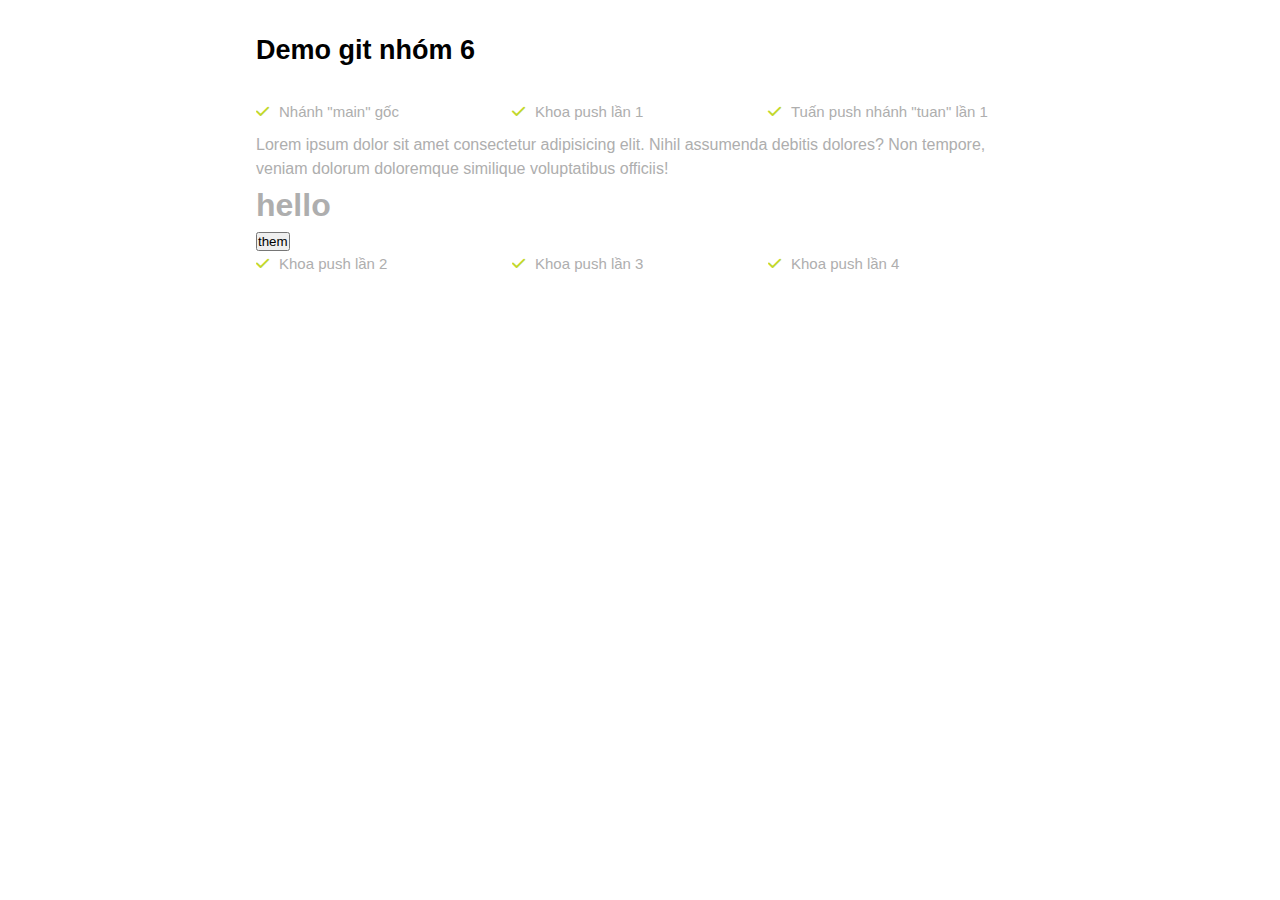
==== index.html @ cbe75d8c "khoa push lan 4" ====
<!DOCTYPE html>
<html lang="en">

    <head>
        <meta charset="UTF-8">
        <meta name="viewport" content="width=device-width, initial-scale=1.0">
        <title>Nhom6</title>
        <link rel="stylesheet" type="text/css" href="style.css">
        <link rel="stylesheet"
            href="https://cdnjs.cloudflare.com/ajax/libs/font-awesome/6.1.2/css/all.min.css" />
    </head>

    <body>
        <div class="box">
            <h2 class="box__title">Demo git nhóm 6</h2>

            <ul class="box__list">
                <li><i class="fa-solid fa-check"></i>Nhánh "main" gốc</li>

                <li><i class="fa-solid fa-check"></i>Khoa push lần 1</li>
                <li><i class="fa-solid fa-check"></i>Tuấn push nhánh "tuan" lần
                    1</li>

                <p>Lorem ipsum dolor sit amet consectetur adipisicing elit.
                    Nihil assumenda debitis dolores? Non tempore, veniam dolorum
                    doloremque similique voluptatibus officiis!</p>
                <div class="vannn">
                    <h1>hello</h1>
                    <button>them</button>
                </div>
                <li><i class="fa-solid fa-check"></i>Khoa push lần 2</li>
                <li><i class="fa-solid fa-check"></i>Khoa push lần 3</li>
                <li><i class="fa-solid fa-check"></i>Khoa push lần 4</li>
            </ul>
        </div>
    </body>

</html>
---- style.css ----
* {
	padding: 0;
	margin: 0;
	box-sizing: border-box;	
}

html {
	color: #aeaeae;
    font-family: Helvetica,sans-serif;
    font-size: 16px;
    line-height: 1.5;
}
.box {
	margin: 0 20%;
}

.box__title {
	color: #000;
	margin: 30px auto;
	font-size: 27px;
}

.box__content {
	margin-bottom: 25px;
	max-width: 600px;
}

.box__list {
	list-style: none;
}

.box__list li {
	float: left;
    font-size: 15px;
    margin-bottom: 10px;
    width: calc(100%/3);
}

.fa-solid {
	color: #c2d82e;
	margin-right: 10px;
}

.box__list li:hover {
	text-decoration: underline red ;
	cursor: pointer;
	color: #000;
}

@media only screen and (min-width: 1024px) {}

/* Tablet */
@media only screen and (min-width: 740px) and (max-width: 1023px) {
    .box__list li {
		float: left;
		font-size: 15px;
		margin-bottom: 10px;
		width: calc(100%/2);
	}
}

/* Mobile */
@media only screen and (max-width: 739px) {
    .box__title {
		color: #000;
		margin: 30px auto;
		font-size: 20px;
	}
	.box_content {
		margin-bottom: 25px;
		text-align: left;
		font-size: 14px;
	}
	.box__list li {
		float: none;
		font-size: 15px;
		margin-bottom: 10px;
		width: 100%;
	}
}
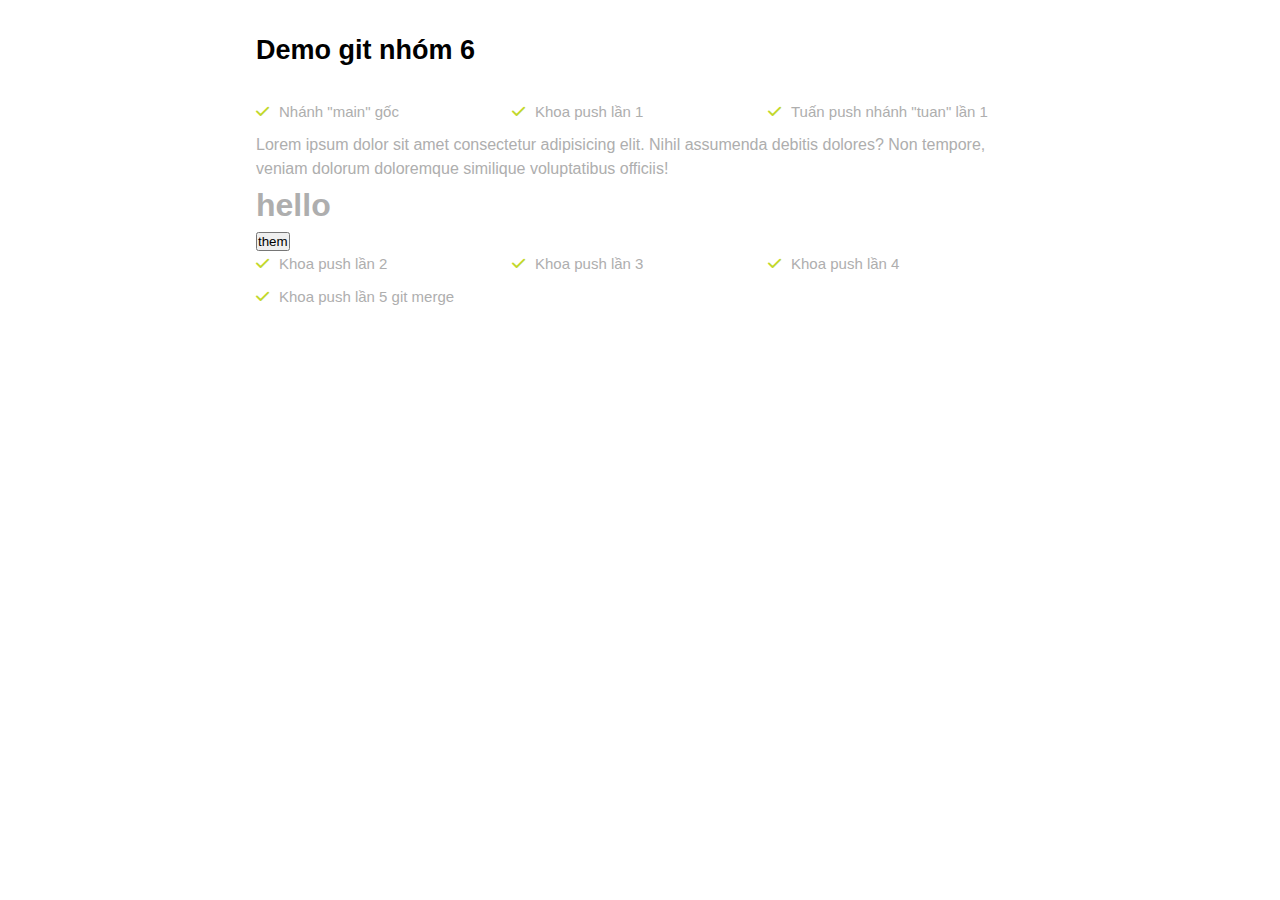
==== commit dbfd0e8d: "Khoa push lần 5 git merge" ====
--- a/index.html
+++ b/index.html
@@ -31,6 +31,7 @@
                 <li><i class="fa-solid fa-check"></i>Khoa push lần 2</li>
                 <li><i class="fa-solid fa-check"></i>Khoa push lần 3</li>
                 <li><i class="fa-solid fa-check"></i>Khoa push lần 4</li>
+                <li><i class="fa-solid fa-check"></i>Khoa push lần 5 git merge</li>
             </ul>
         </div>
     </body>
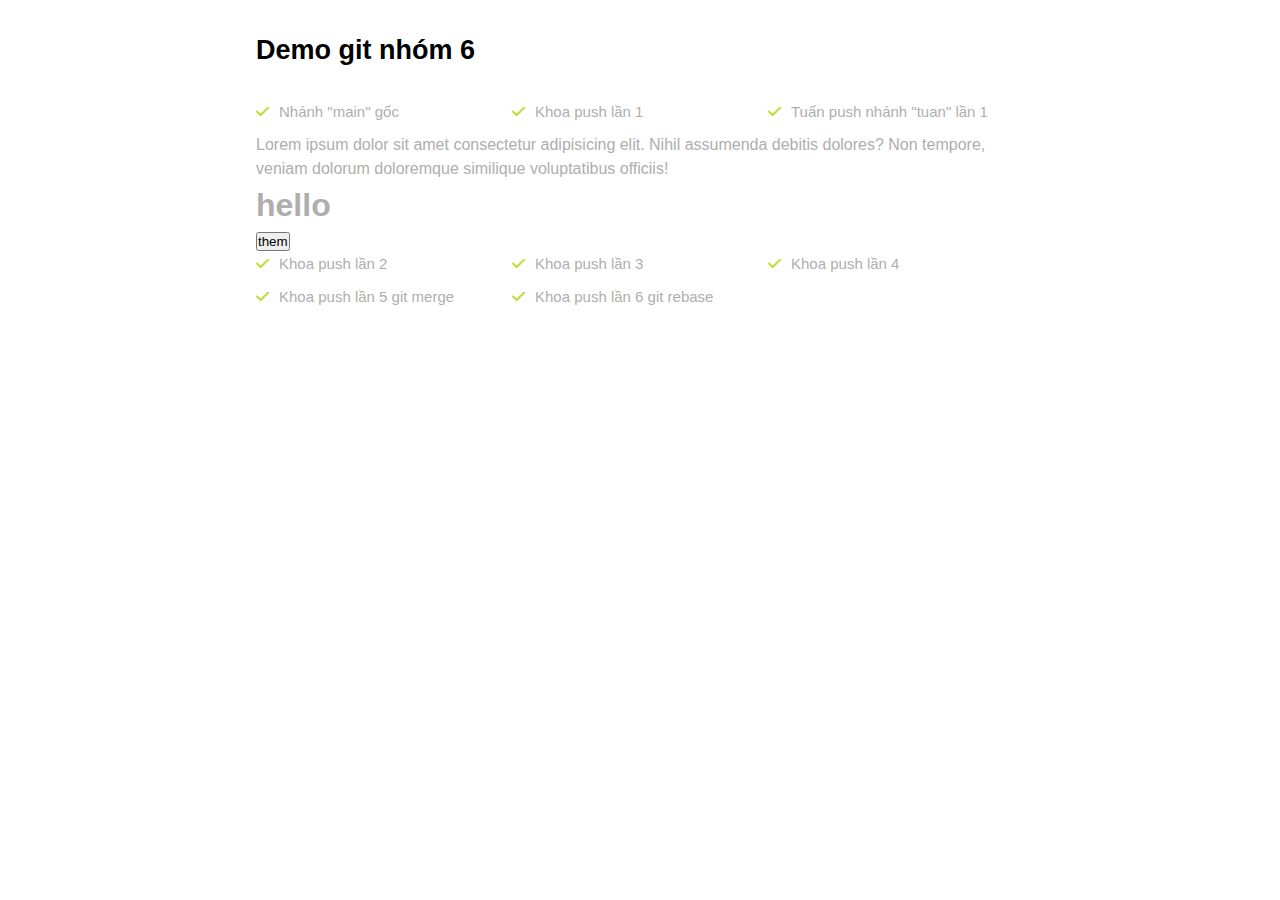
==== commit 65dd1931: "khoa push lan 6 rebase" ====
--- a/index.html
+++ b/index.html
@@ -32,6 +32,7 @@
                 <li><i class="fa-solid fa-check"></i>Khoa push lần 3</li>
                 <li><i class="fa-solid fa-check"></i>Khoa push lần 4</li>
                 <li><i class="fa-solid fa-check"></i>Khoa push lần 5 git merge</li>
+                <li><i class="fa-solid fa-check"></i>Khoa push lần 6 git rebase</li>
             </ul>
         </div>
     </body>
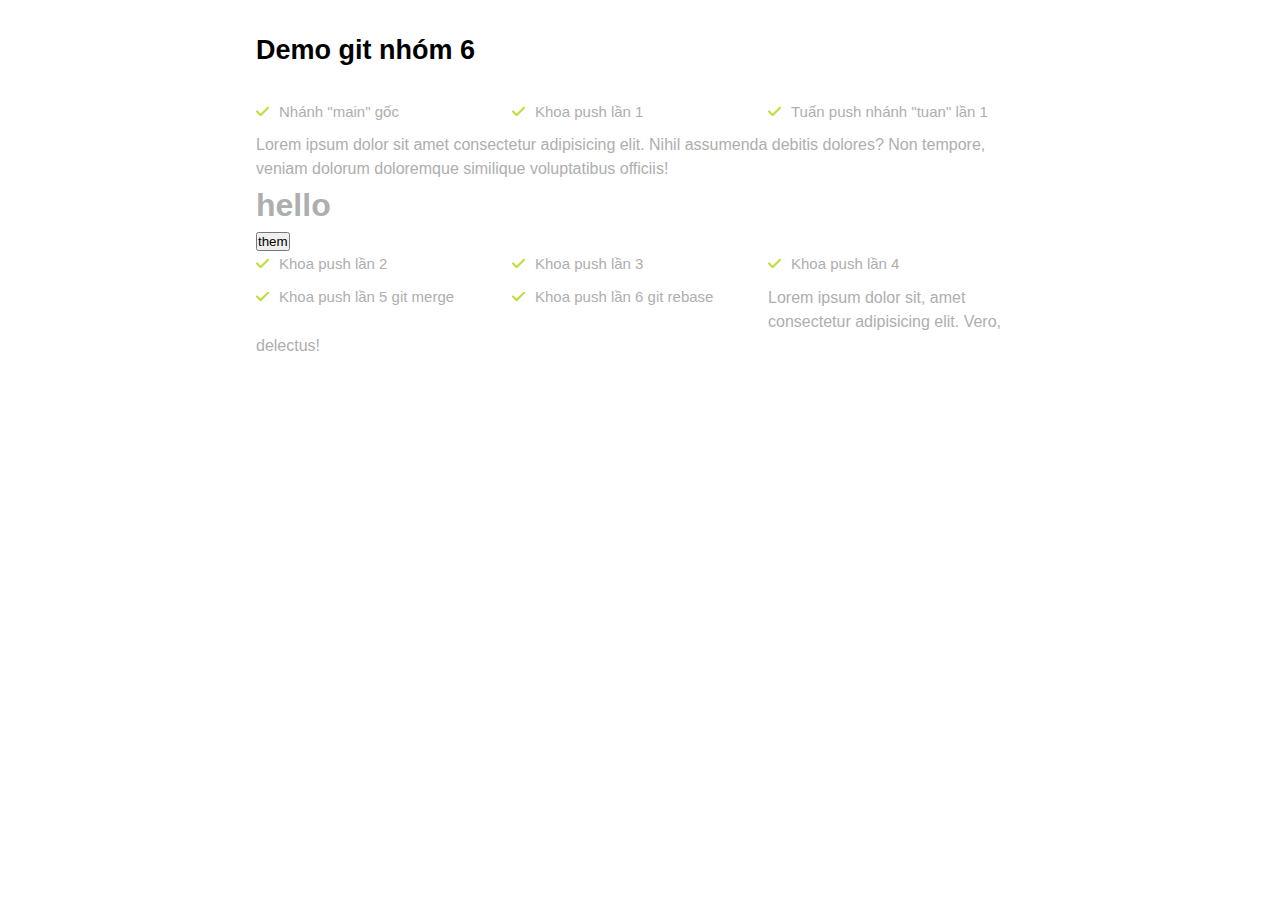
==== commit 079ae1ac: "hu" ====
--- a/index.html
+++ b/index.html
@@ -33,6 +33,8 @@
                 <li><i class="fa-solid fa-check"></i>Khoa push lần 4</li>
                 <li><i class="fa-solid fa-check"></i>Khoa push lần 5 git merge</li>
                 <li><i class="fa-solid fa-check"></i>Khoa push lần 6 git rebase</li>
+                <p>Lorem ipsum dolor sit, amet consectetur adipisicing elit.
+                    Vero, delectus!</p>
             </ul>
         </div>
     </body>
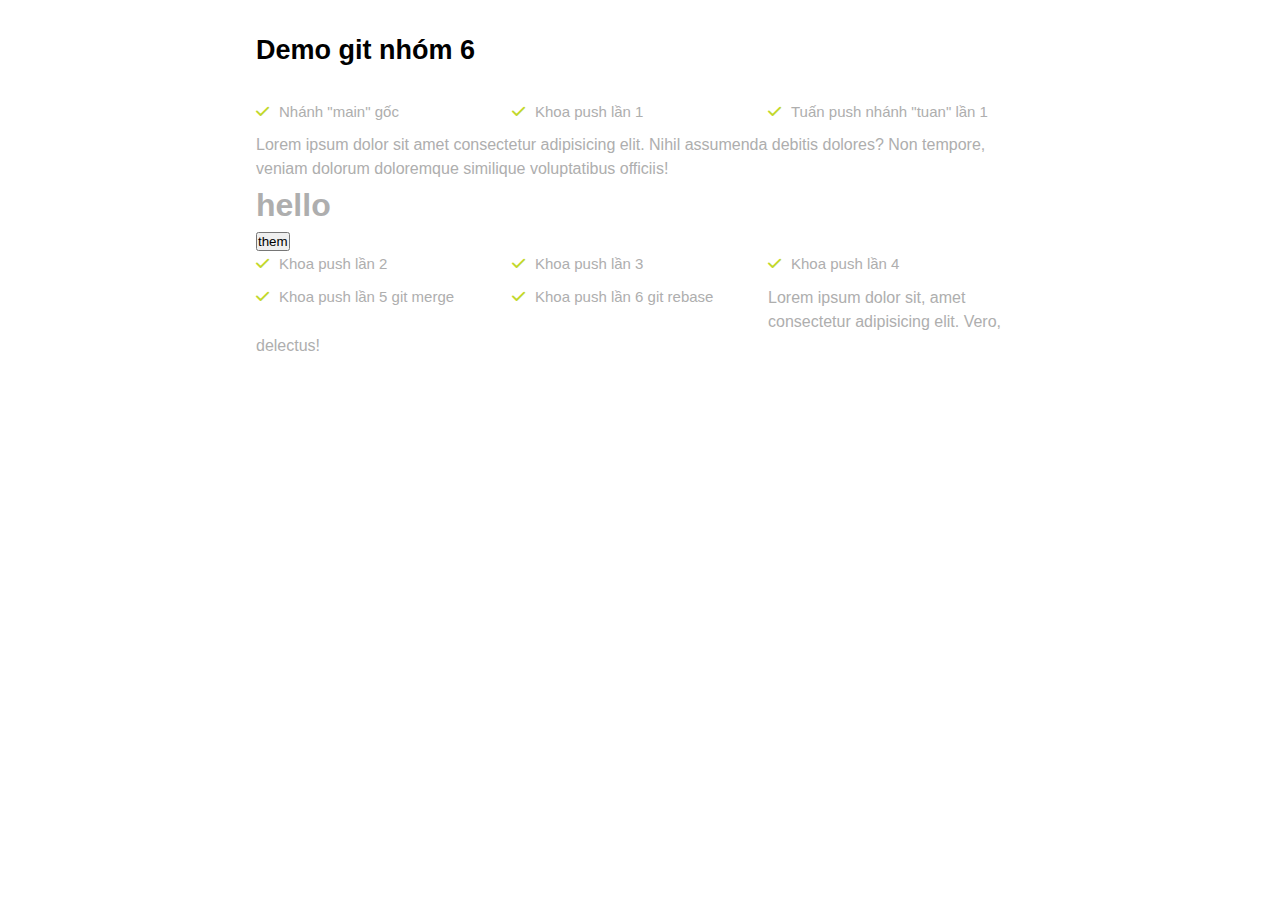
==== commit 5d61353c: "hu" ====
--- a/index.html
+++ b/index.html
@@ -33,6 +33,7 @@
                 <li><i class="fa-solid fa-check"></i>Khoa push lần 4</li>
                 <li><i class="fa-solid fa-check"></i>Khoa push lần 5 git merge</li>
                 <li><i class="fa-solid fa-check"></i>Khoa push lần 6 git rebase</li>
+                <!-- Test -->
                 <p>Lorem ipsum dolor sit, amet consectetur adipisicing elit.
                     Vero, delectus!</p>
             </ul>
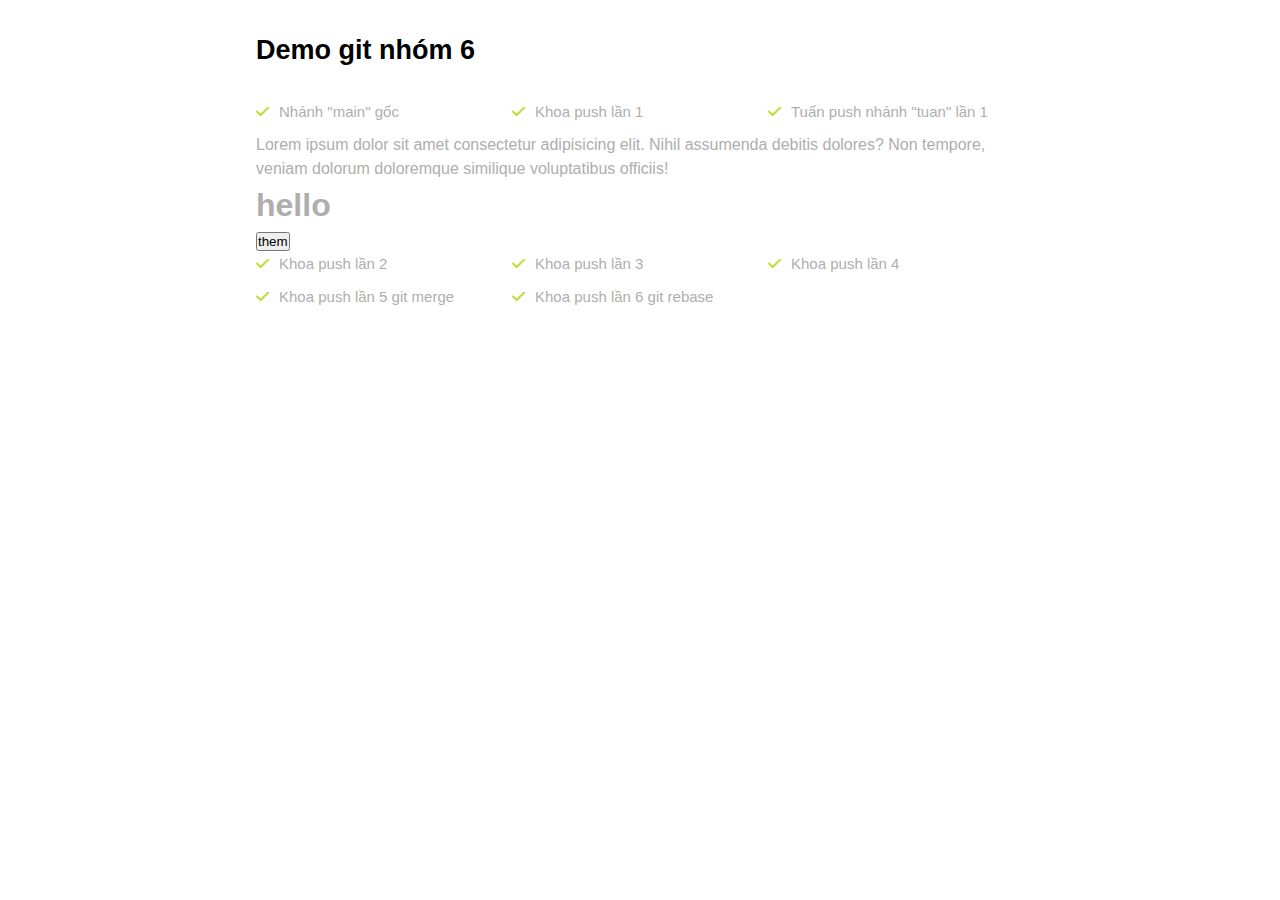
==== commit 5239eb72: "khoa update 7" ====
--- a/index.html
+++ b/index.html
@@ -34,8 +34,6 @@
                 <li><i class="fa-solid fa-check"></i>Khoa push lần 5 git merge</li>
                 <li><i class="fa-solid fa-check"></i>Khoa push lần 6 git rebase</li>
                 <!-- Test -->
-                <p>Lorem ipsum dolor sit, amet consectetur adipisicing elit.
-                    Vero, delectus!</p>
             </ul>
         </div>
     </body>
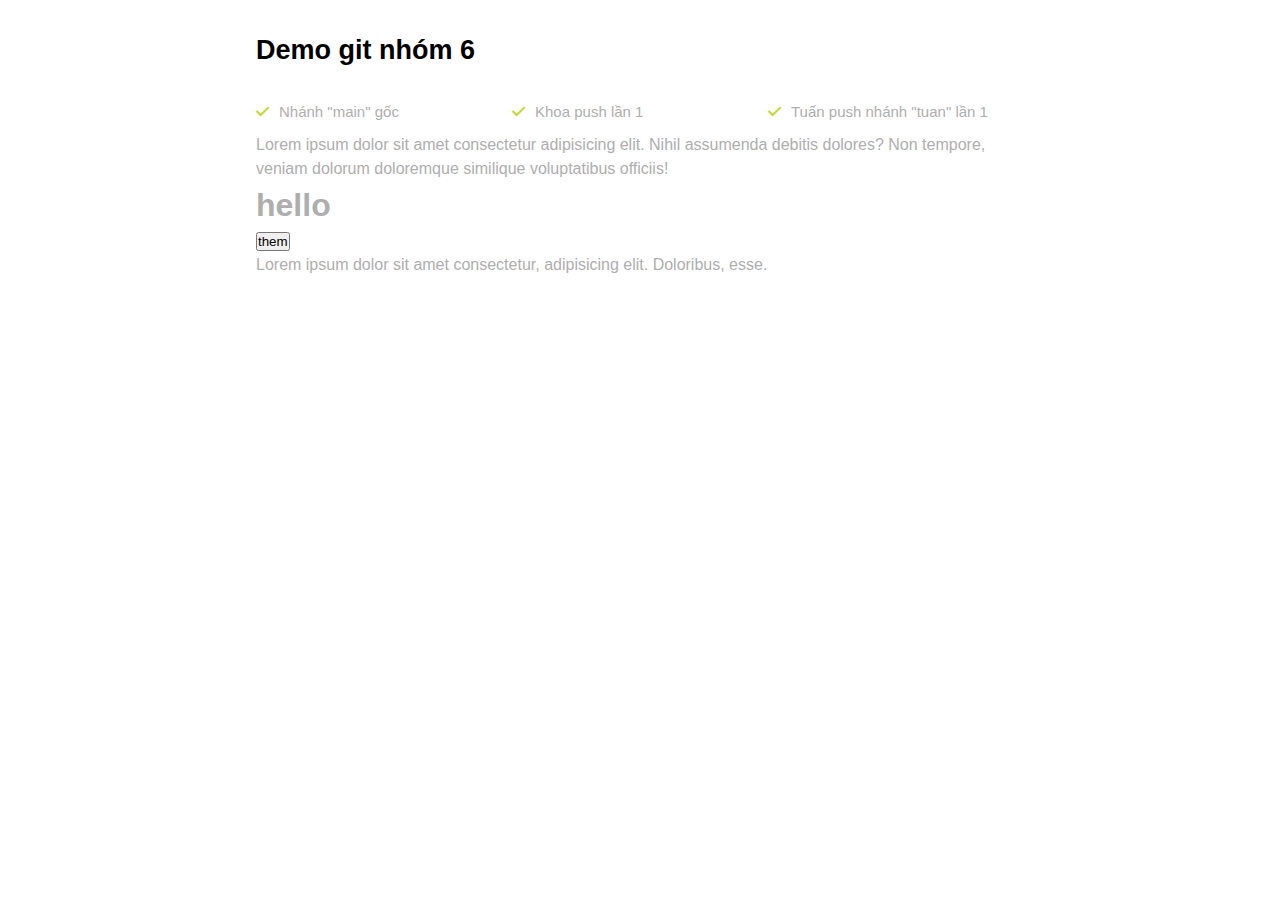
==== commit 59214cb7: "d" ====
--- a/index.html
+++ b/index.html
@@ -28,12 +28,8 @@
                     <h1>hello</h1>
                     <button>them</button>
                 </div>
-                <li><i class="fa-solid fa-check"></i>Khoa push lần 2</li>
-                <li><i class="fa-solid fa-check"></i>Khoa push lần 3</li>
-                <li><i class="fa-solid fa-check"></i>Khoa push lần 4</li>
-                <li><i class="fa-solid fa-check"></i>Khoa push lần 5 git merge</li>
-                <li><i class="fa-solid fa-check"></i>Khoa push lần 6 git rebase</li>
-                <!-- Test -->
+                <p>Lorem ipsum dolor sit amet consectetur, adipisicing elit.
+                    Doloribus, esse.</p>
             </ul>
         </div>
     </body>
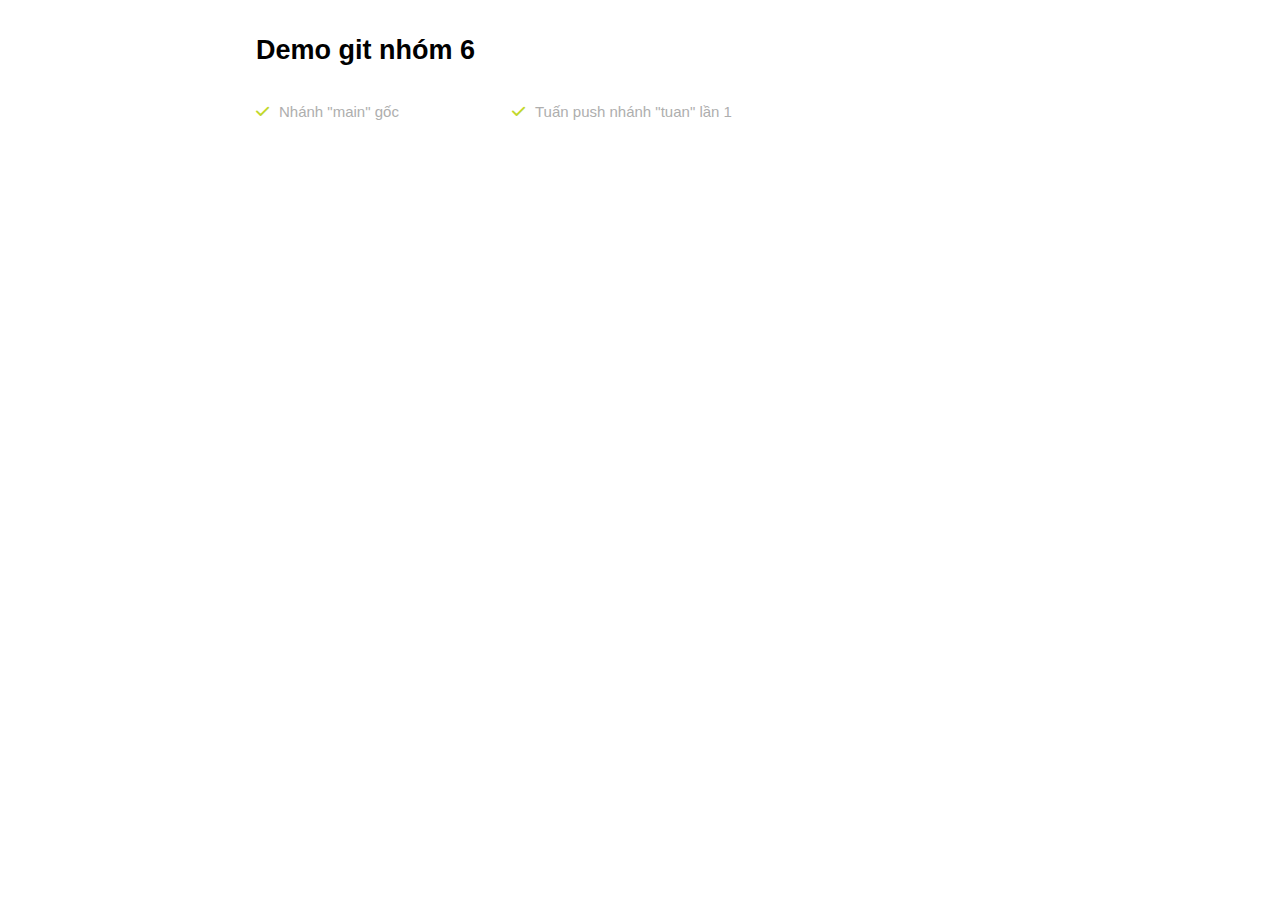
==== commit 94b9dd2c: "update late" ====
--- a/index.html
+++ b/index.html
@@ -1,37 +1,25 @@
 <!DOCTYPE html>
 <html lang="en">
 
-    <head>
-        <meta charset="UTF-8">
-        <meta name="viewport" content="width=device-width, initial-scale=1.0">
-        <title>Nhom6</title>
-        <link rel="stylesheet" type="text/css" href="style.css">
-        <link rel="stylesheet"
-            href="https://cdnjs.cloudflare.com/ajax/libs/font-awesome/6.1.2/css/all.min.css" />
-    </head>
+<head>
+    <meta charset="UTF-8">
+    <meta name="viewport" content="width=device-width, initial-scale=1.0">
+    <title>Nhom6</title>
+    <link rel="stylesheet" type="text/css" href="style.css">
+    <link rel="stylesheet" href="https://cdnjs.cloudflare.com/ajax/libs/font-awesome/6.1.2/css/all.min.css" />
+</head>
 
-    <body>
-        <div class="box">
-            <h2 class="box__title">Demo git nhóm 6</h2>
+<body>
+    <div class="box">
+        <h2 class="box__title">Demo git nhóm 6</h2>
 
-            <ul class="box__list">
-                <li><i class="fa-solid fa-check"></i>Nhánh "main" gốc</li>
+        <ul class="box__list">
+            <li><i class="fa-solid fa-check"></i>Nhánh "main" gốc</li>
+            <!-- Tuấn thêm một dòng li bên dưới này ở nhánh tuan xem  -->
+            <!-- Làm theo ví dụ dưới này nhớ là ở nhánh tạo riêng ấy-->
+            <li><i class="fa-solid fa-check"></i>Tuấn push nhánh "tuan" lần 1</li>
+        </ul>
+    </div>
+</body>
 
-                <li><i class="fa-solid fa-check"></i>Khoa push lần 1</li>
-                <li><i class="fa-solid fa-check"></i>Tuấn push nhánh "tuan" lần
-                    1</li>
-
-                <p>Lorem ipsum dolor sit amet consectetur adipisicing elit.
-                    Nihil assumenda debitis dolores? Non tempore, veniam dolorum
-                    doloremque similique voluptatibus officiis!</p>
-                <div class="vannn">
-                    <h1>hello</h1>
-                    <button>them</button>
-                </div>
-                <p>Lorem ipsum dolor sit amet consectetur, adipisicing elit.
-                    Doloribus, esse.</p>
-            </ul>
-        </div>
-    </body>
-
-</html>
+</html>